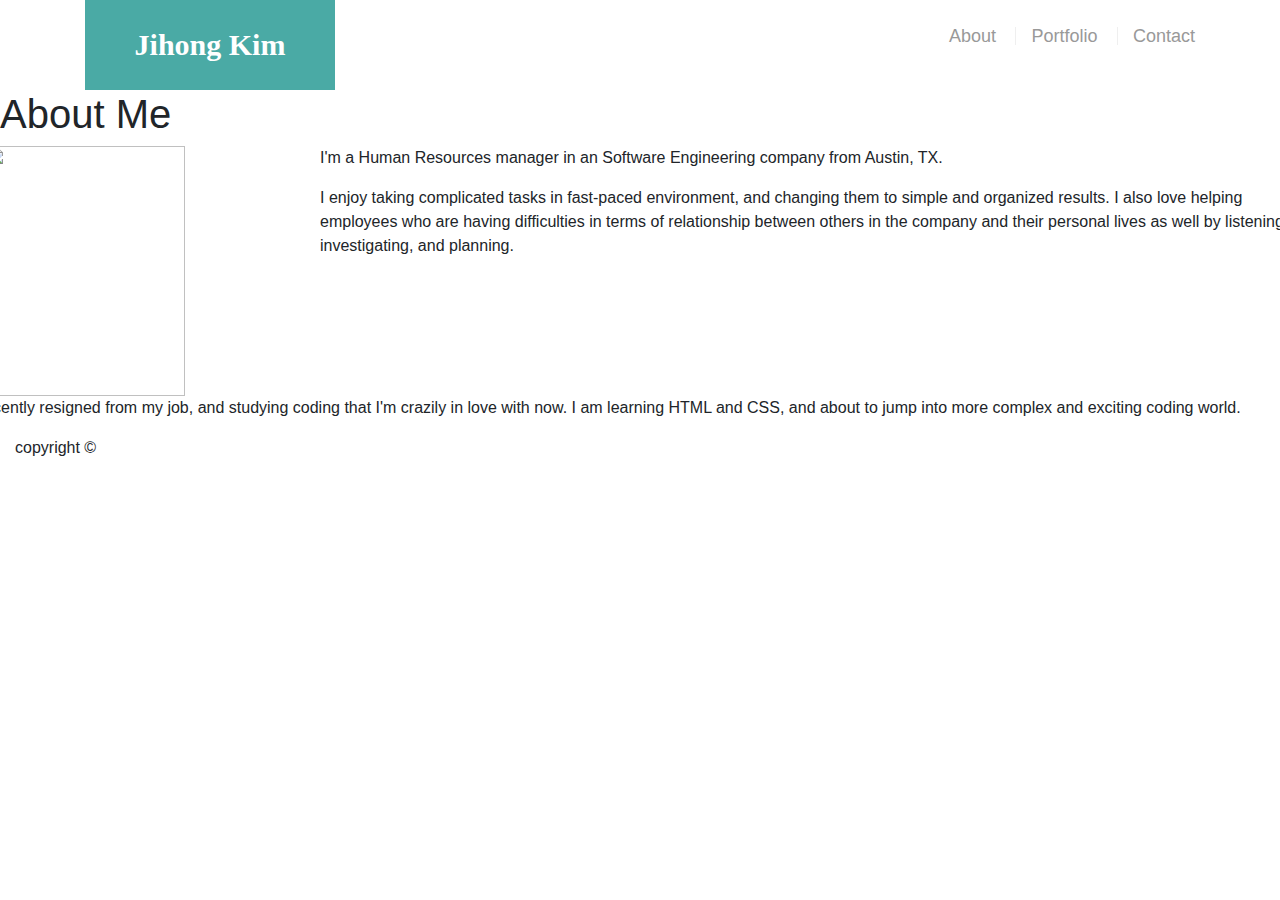
==== index.html @ 4adef0c6 "I finished the heading part of About Page" ====
<!DOCTYPE html>
<html lang="en-us">

<head>
    <title>About Jihong Kim</title>
    <link rel="stylesheet" href="https://stackpath.bootstrapcdn.com/bootstrap/4.3.1/css/bootstrap.min.css" integrity="sha384-ggOyR0iXCbMQv3Xipma34MD+dH/1fQ784/j6cY/iJTQUOhcWr7x9JvoRxT2MZw1T" crossorigin="anonymous">
    <meta charset="UTF-8">
    <meta name="viewport" content="width=device-width, initial-scale=1.0">
</head>


<body>
    <div class="container">
        <div class="row">
            <div class="col-lg-3">
                <div class="nameplate">Jihong Kim</div>
            </div>

            <div class="col-lg-9">
                <nav>
                    <a href="index.html">About</a>
                    <a href="portfolio.html">Portfolio</a>
                    <a href="contact.html">Contact</a>
                </nav>
            </div>
        </div>
    </div>

    <style>
    .nameplate {
        background-color: #4aaaa5;
        color: #fff;
        font-family: Georgia, Times, "Times New Roman", serif;
        text-align: center;
        font-weight: bold;
        font-size: 30px;
        line-height: 90px;
        width: 250px;
        float: left;
    }

    nav a {
        color: #999999;
        display: inline-block;
        text-decoration: none;
        font-family: 'Arial', 'Helvetica Neue', Helvetica, sans-serif;
        font-size: 18px;
        line-height: 18px;
        padding-left: 15px;
        margin-left: 15px;
        border-left: 1px solid #efefef;
    }

    nav a:first-child {
        border-left: 0 none;
    }

    nav {
        float: right;
        margin-top: 25px;
    }
    </style>

    <div id="main-container">
        <section class="main-section">
            <div class="row">
                <div class="col-lg-12">
                    <h1>About Me</h1>
                </div>

            <div class="row">
                <div class="col-lg-3">
                    <img src="assets/images/Profile-Picture-Jihong-Kim.png" height="250" width="200"/>
                </div>

                <div class="col-lg-9">
                    <p>I'm a Human Resources manager in an Software Engineering company from Austin, TX.</p>
    
                    <p>I enjoy taking complicated tasks in fast-paced environment, and changing them to simple and organized results. I also love helping employees who are having difficulties in terms of relationship between others in the company and their personal lives as well by listening, investigating, and planning.</p>
                </div>

            <div class="row">
                <div class="col-lg-12">
                    <p>I recently resigned from my job, and studying coding that I'm crazily in love with now. I am learning HTML and CSS, and about to jump into more complex and exciting coding world.</p>
                </div>
            </div>

        </section>
    </div>


    <div class=“row”>
        <div class="col-lg-12">
            <footer>
                copyright &copy;
            </footer>
        </div>
    </div>

</body>

</html>
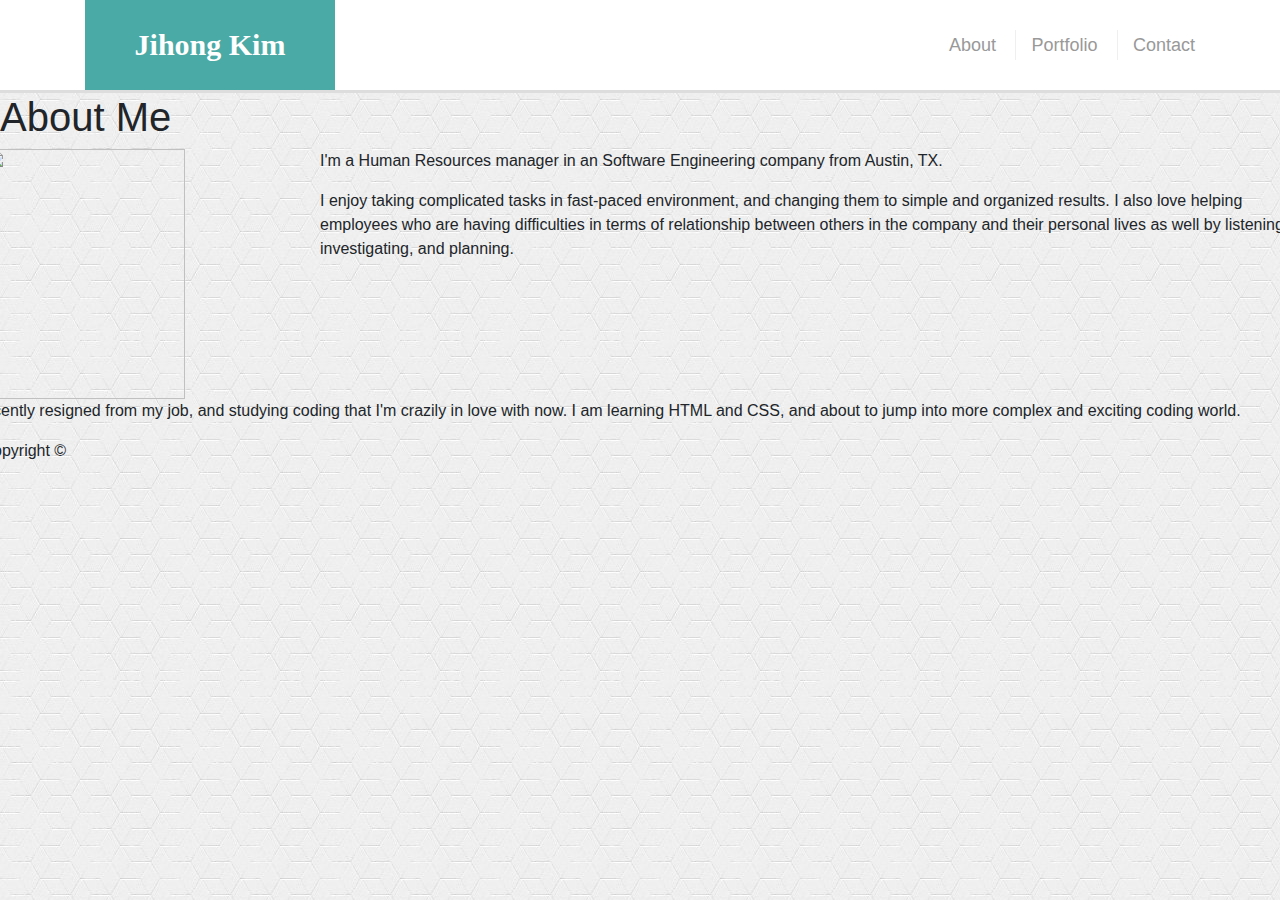
==== commit ba751034: "I adjusted margin and back ground color for Header, and inserted background image for the Body in Ab" ====
--- a/index.html
+++ b/index.html
@@ -10,6 +10,7 @@
 
 
 <body>
+    <header>
     <div class="container">
         <div class="row">
             <div class="col-lg-3">
@@ -25,8 +26,19 @@
             </div>
         </div>
     </div>
+    </header>
 
     <style>
+    body {
+        background: url('assets/images/Subtle-Light-Tile-Pattern-Vol2.jpg');
+    }
+
+    header{
+        width: 100%;
+        background-color: #fff;
+        border-bottom: 3px solid #ddd;    
+    }
+
     .nameplate {
         background-color: #4aaaa5;
         color: #fff;
@@ -45,7 +57,7 @@
         text-decoration: none;
         font-family: 'Arial', 'Helvetica Neue', Helvetica, sans-serif;
         font-size: 18px;
-        line-height: 18px;
+        line-height: 30px;
         padding-left: 15px;
         margin-left: 15px;
         border-left: 1px solid #efefef;
@@ -57,12 +69,11 @@
 
     nav {
         float: right;
-        margin-top: 25px;
+        margin-top: 30px;
     }
     </style>
 
-    <div id="main-container">
-        <section class="main-section">
+
             <div class="row">
                 <div class="col-lg-12">
                     <h1>About Me</h1>
@@ -85,8 +96,7 @@
                 </div>
             </div>
 
-        </section>
-    </div>
+   
 
 
     <div class=“row”>
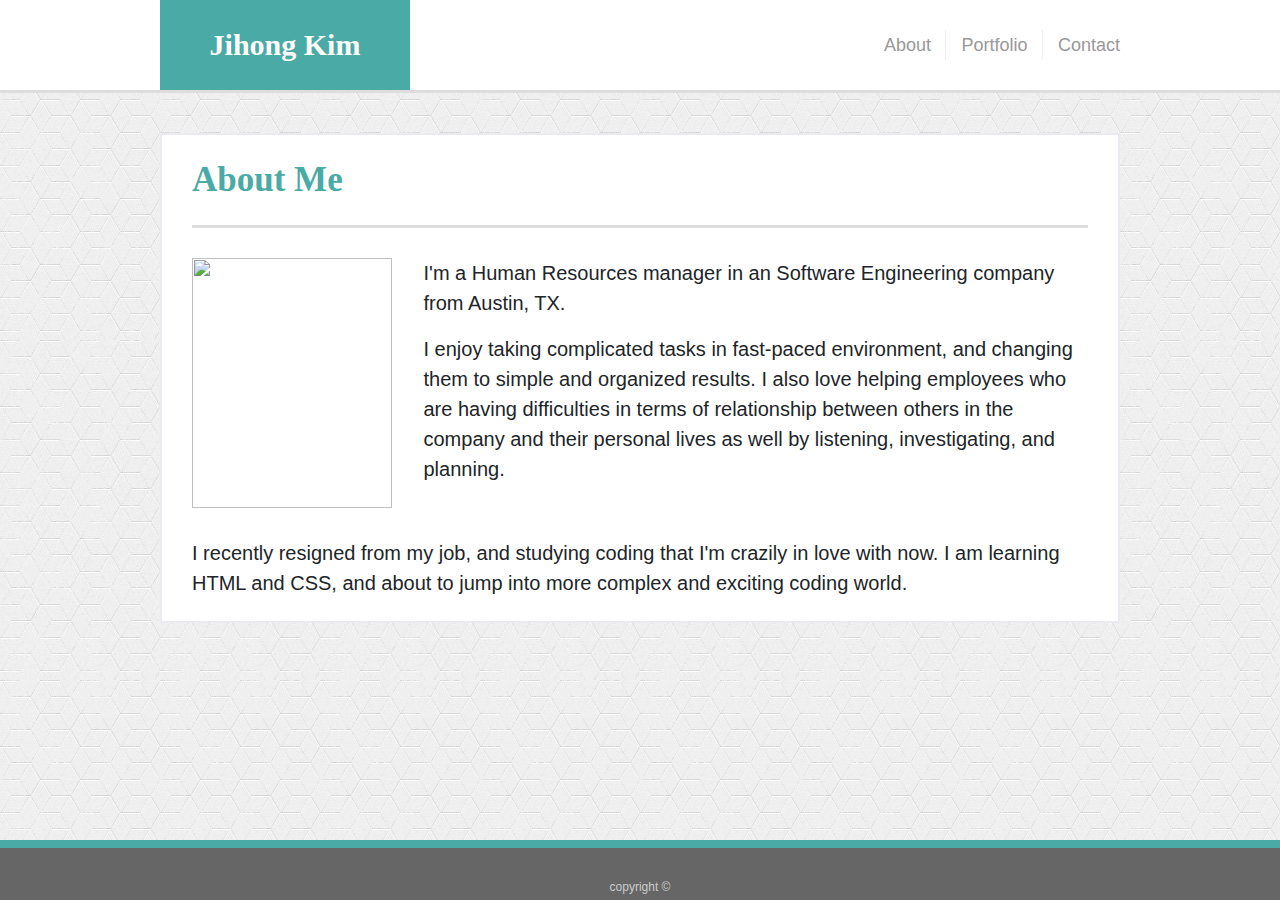
==== commit 7cb1bd94: "I completed About Page" ====
--- a/index.html
+++ b/index.html
@@ -11,7 +11,7 @@
 
 <body>
     <header>
-    <div class="container">
+    <div class="top-container">
         <div class="row">
             <div class="col-lg-3">
                 <div class="nameplate">Jihong Kim</div>
@@ -28,7 +28,13 @@
     </div>
     </header>
 
+
     <style>
+    .top-container{
+        width: 960px;
+        margin: auto;
+    }
+
     body {
         background: url('assets/images/Subtle-Light-Tile-Pattern-Vol2.jpg');
     }
@@ -36,7 +42,8 @@
     header{
         width: 100%;
         background-color: #fff;
-        border-bottom: 3px solid #ddd;    
+        border-bottom: 3px solid #ddd;  
+        margin-bottom: 40px;  
     }
 
     .nameplate {
@@ -59,8 +66,9 @@
         font-size: 18px;
         line-height: 30px;
         padding-left: 15px;
-        margin-left: 15px;
+        margin-left: 10px;
         border-left: 1px solid #efefef;
+
     }
 
     nav a:first-child {
@@ -70,42 +78,90 @@
     nav {
         float: right;
         margin-top: 30px;
+
     }
+    .main-container {
+            background-color: #fff;
+            width: 960px;
+            height: 490px;
+            margin: 0 auto;
+            border: 1px solid #ddd;
+            padding: 30px;
+            border: solid rgb(234, 234, 243) 2px
+
+        }
+    
+        h1 {
+            font-family: Georgia, Times, "Times New Roman", serif;
+            color: #4aaaa5;
+            font-size: 35px;
+            font-weight: bold;
+            line-height: 30px;
+            border-bottom: 3px solid #ddd;
+            padding: 0 0 30px 0;
+            margin-bottom: 30px;
+        }
+    
+        img {
+            float: left;
+            margin: 0 20px 30px 0;
+        }
+
+        p {
+            font-family: 'Arial', 'Helvetica Neue', Helvetica, sans-serif;
+            font-size: 20px;
+        }
+
+        footer {
+        padding: 30px 30px 5px 30px;
+        text-align: center;
+        font-size: 12px;
+        color: #ccc;
+        background: #666666;
+        height: 60px;
+        border-top: 8px solid #4aaaa5;
+        bottom: 0;
+        position: absolute;
+        width: 100%;
+        }
+
+.clear::after {
+    content: "";
+    clear: both;
+    display: table;
+}
     </style>
 
 
-            <div class="row">
-                <div class="col-lg-12">
-                    <h1>About Me</h1>
-                </div>
-
-            <div class="row">
-                <div class="col-lg-3">
-                    <img src="assets/images/Profile-Picture-Jihong-Kim.png" height="250" width="200"/>
-                </div>
-
-                <div class="col-lg-9">
-                    <p>I'm a Human Resources manager in an Software Engineering company from Austin, TX.</p>
-    
-                    <p>I enjoy taking complicated tasks in fast-paced environment, and changing them to simple and organized results. I also love helping employees who are having difficulties in terms of relationship between others in the company and their personal lives as well by listening, investigating, and planning.</p>
-                </div>
-
-            <div class="row">
-                <div class="col-lg-12">
-                    <p>I recently resigned from my job, and studying coding that I'm crazily in love with now. I am learning HTML and CSS, and about to jump into more complex and exciting coding world.</p>
-                </div>
+    <div class="main-container">
+        <div class="row">
+            <div class="col-lg-12">
+                <h1>About Me</h1>
             </div>
-
-   
+        </div>
 
 
-    <div class=“row”>
-        <div class="col-lg-12">
-            <footer>
-                copyright &copy;
-            </footer>
+    <div class="row">
+        <div class="col-lg-3">
+            <img src="assets/images/Profile-Picture-Jihong-Kim.png" height="250" width="200"/>
+        </div>
+
+        <div class="col-lg-9">
+            <p>I'm a Human Resources manager in an Software Engineering company from Austin, TX.</p>
+
+            <p>I enjoy taking complicated tasks in fast-paced environment, and changing them to simple and organized results. I also love helping employees who are having difficulties in terms of relationship between others in the company and their personal lives as well by listening, investigating, and planning.</p>
         </div>
     </div>
+    
+    <div class="row">
+        <div class="col-lg-12">
+            <p>I recently resigned from my job, and studying coding that I'm crazily in love with now. I am learning HTML and CSS, and about to jump into more complex and exciting coding world.</p>
+        </div>
+    </div>
+    </div>     
+    <footer>
+            copyright &copy;
+        </footer>
 
 </body>
 
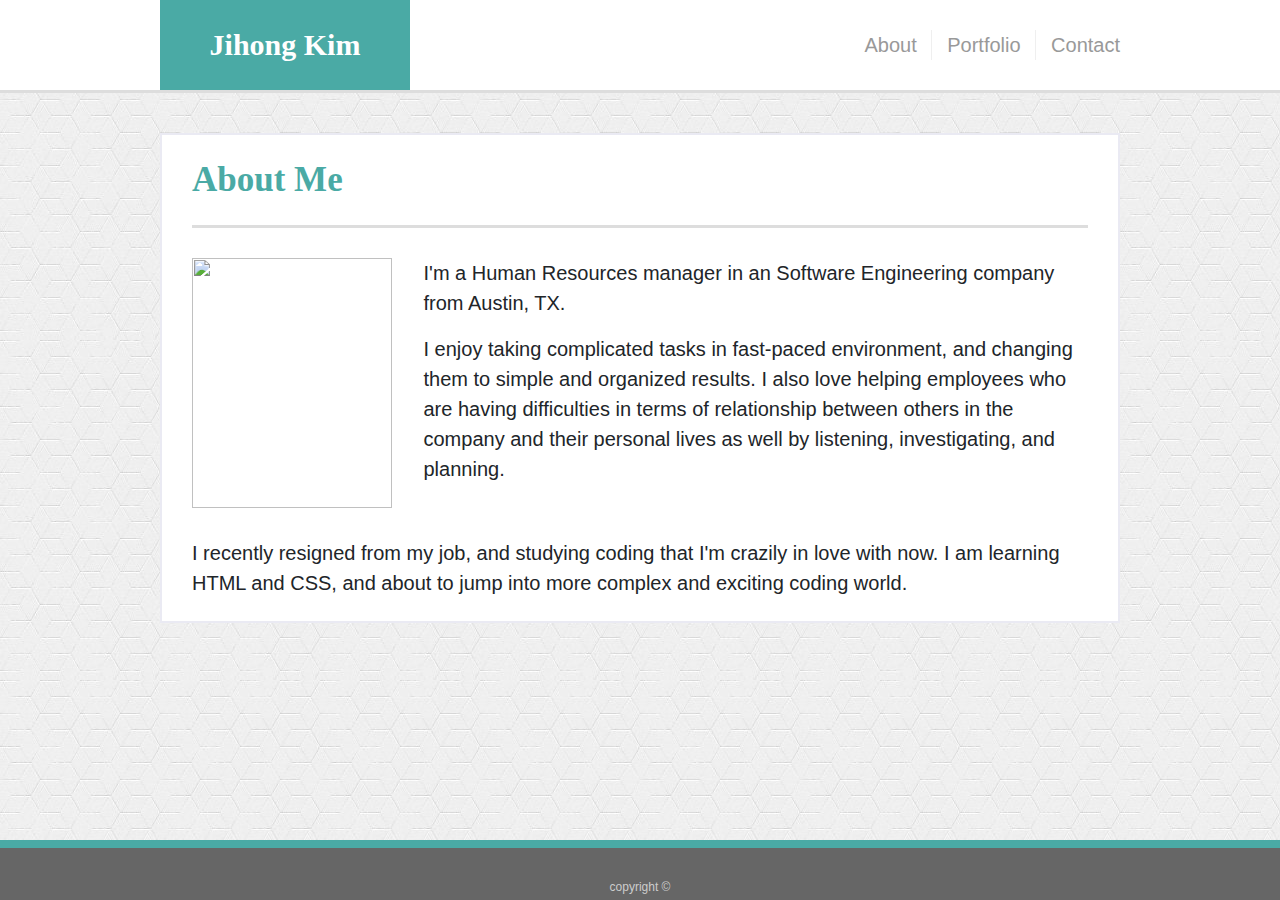
==== commit e8238cde: "I changed color and erased underlines for About, Portfolio, and Contact on navbar on Portfolio page" ====
--- a/index.html
+++ b/index.html
@@ -63,12 +63,16 @@
         display: inline-block;
         text-decoration: none;
         font-family: 'Arial', 'Helvetica Neue', Helvetica, sans-serif;
-        font-size: 18px;
+        font-size: 20px;
         line-height: 30px;
         padding-left: 15px;
         margin-left: 10px;
         border-left: 1px solid #efefef;
+    }
 
+    a:hover {
+        color: #999999;
+        text-decoration: none;
     }
 
     nav a:first-child {
@@ -78,58 +82,57 @@
     nav {
         float: right;
         margin-top: 30px;
+    }
 
+    .main-container {
+        background-color: #fff;
+        width: 960px;
+        height: 490px;
+        margin: 0 auto;
+        border: 1px solid #ddd;
+        padding: 30px;
+        border: solid rgb(234, 234, 243) 2px
     }
-    .main-container {
-            background-color: #fff;
-            width: 960px;
-            height: 490px;
-            margin: 0 auto;
-            border: 1px solid #ddd;
-            padding: 30px;
-            border: solid rgb(234, 234, 243) 2px
 
-        }
-    
-        h1 {
-            font-family: Georgia, Times, "Times New Roman", serif;
-            color: #4aaaa5;
-            font-size: 35px;
-            font-weight: bold;
-            line-height: 30px;
-            border-bottom: 3px solid #ddd;
-            padding: 0 0 30px 0;
-            margin-bottom: 30px;
-        }
-    
-        img {
-            float: left;
-            margin: 0 20px 30px 0;
-        }
+    h1 {
+        font-family: Georgia, Times, "Times New Roman", serif;
+        color: #4aaaa5;
+        font-size: 35px;
+        font-weight: bold;
+        line-height: 30px;
+        border-bottom: 3px solid #ddd;
+        padding: 0 0 30px 0;
+        margin-bottom: 30px;
+    }
 
-        p {
-            font-family: 'Arial', 'Helvetica Neue', Helvetica, sans-serif;
-            font-size: 20px;
-        }
+    img {
+        float: left;
+        margin: 0 20px 30px 0;
+    }
 
-        footer {
-        padding: 30px 30px 5px 30px;
-        text-align: center;
-        font-size: 12px;
-        color: #ccc;
-        background: #666666;
-        height: 60px;
-        border-top: 8px solid #4aaaa5;
-        bottom: 0;
-        position: absolute;
-        width: 100%;
-        }
+    p {
+        font-family: 'Arial', 'Helvetica Neue', Helvetica, sans-serif;
+        font-size: 20px;
+    }
 
-.clear::after {
-    content: "";
-    clear: both;
-    display: table;
-}
+    footer {
+    padding: 30px 30px 5px 30px;
+    text-align: center;
+    font-size: 12px;
+    color: #ccc;
+    background: #666666;
+    height: 60px;
+    border-top: 8px solid #4aaaa5;
+    bottom: 0;
+    position: absolute;
+    width: 100%;
+    }
+
+    .clear::after {
+        content: "";
+        clear: both;
+        display: table;
+    }
     </style>
 
 
@@ -141,27 +144,29 @@
         </div>
 
 
-    <div class="row">
-        <div class="col-lg-3">
-            <img src="assets/images/Profile-Picture-Jihong-Kim.png" height="250" width="200"/>
+        <div class="row">
+            <div class="col-lg-3">
+                <img src="assets/images/Profile-Picture-Jihong-Kim.png" height="250" width="200"/>
+            </div>
+
+            <div class="col-lg-9">
+                <p>I'm a Human Resources manager in an Software Engineering company from Austin, TX.</p>
+
+                <p>I enjoy taking complicated tasks in fast-paced environment, and changing them to simple and organized results. I also love helping employees who are having difficulties in terms of relationship between others in the company and their personal lives as well by listening, investigating, and planning.</p>
+            </div>
         </div>
-
-        <div class="col-lg-9">
-            <p>I'm a Human Resources manager in an Software Engineering company from Austin, TX.</p>
-
-            <p>I enjoy taking complicated tasks in fast-paced environment, and changing them to simple and organized results. I also love helping employees who are having difficulties in terms of relationship between others in the company and their personal lives as well by listening, investigating, and planning.</p>
+        
+        <div class="row">
+            <div class="col-lg-12">
+                <p>I recently resigned from my job, and studying coding that I'm crazily in love with now. I am learning HTML and CSS, and about to jump into more complex and exciting coding world.</p>
+            </div>
         </div>
-    </div>
+    </div> 
     
-    <div class="row">
-        <div class="col-lg-12">
-            <p>I recently resigned from my job, and studying coding that I'm crazily in love with now. I am learning HTML and CSS, and about to jump into more complex and exciting coding world.</p>
-        </div>
-    </div>
-    </div>     
+    
     <footer>
-            copyright &copy;
-        </footer>
+        copyright &copy;
+    </footer>
 
 </body>
 
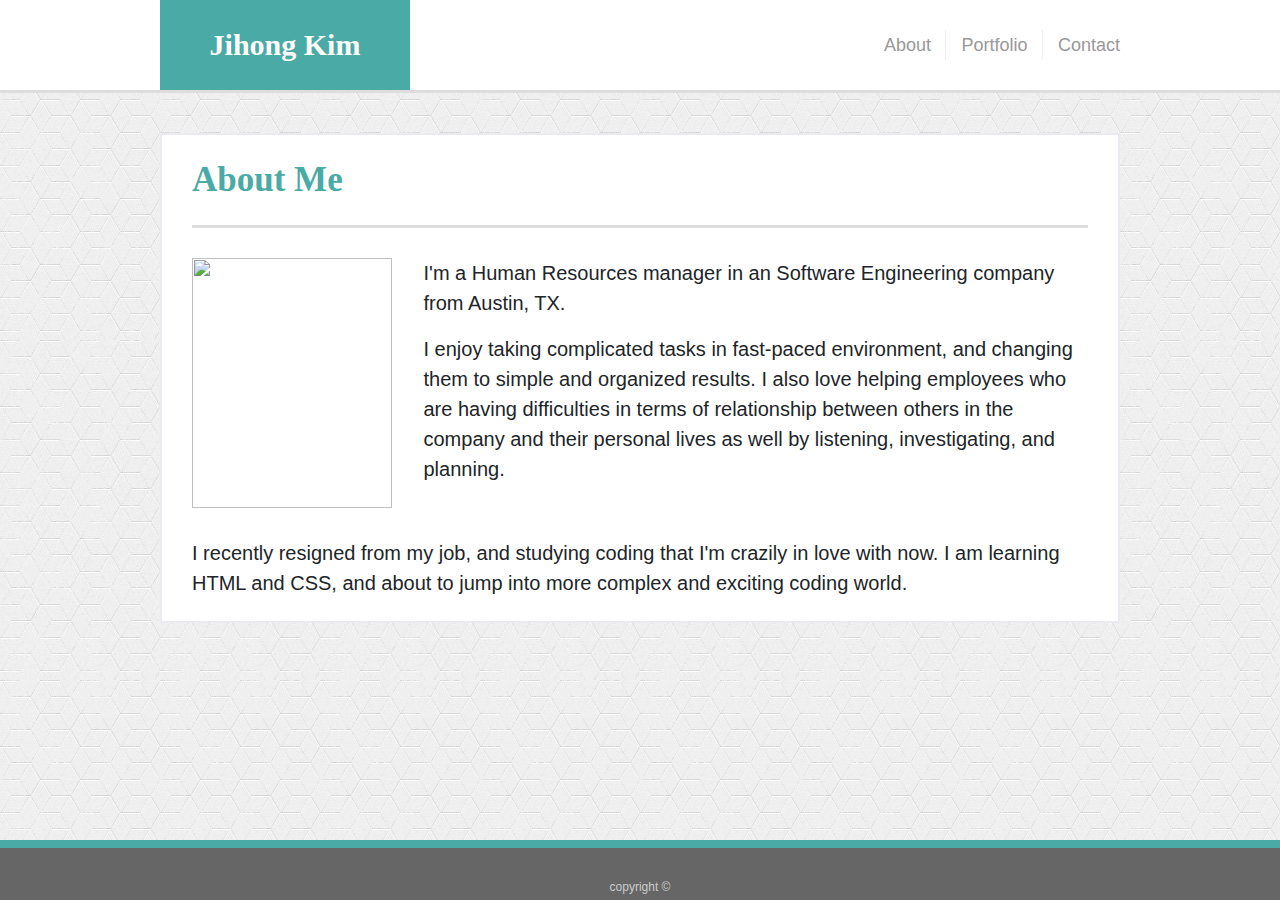
==== commit 457e77a5: "I changed font size for a link on navbar on About page" ====
--- a/index.html
+++ b/index.html
@@ -63,7 +63,7 @@
         display: inline-block;
         text-decoration: none;
         font-family: 'Arial', 'Helvetica Neue', Helvetica, sans-serif;
-        font-size: 20px;
+        font-size: 18px;
         line-height: 30px;
         padding-left: 15px;
         margin-left: 10px;
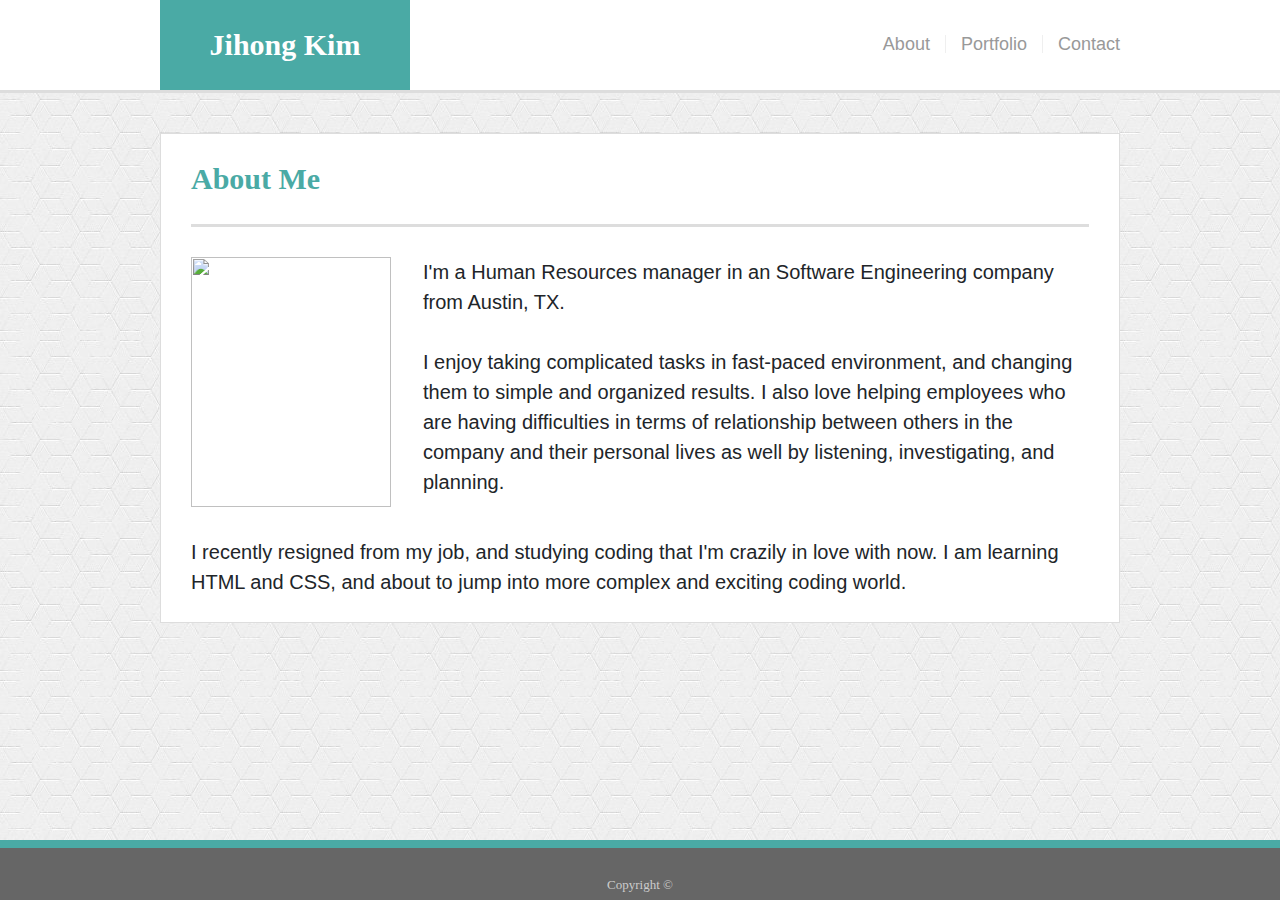
==== commit 816cf3a9: "I made separate style sheet with css file type, and used bootstrap navbar" ====
--- a/index.html
+++ b/index.html
@@ -4,6 +4,8 @@
 <head>
     <title>About Jihong Kim</title>
     <link rel="stylesheet" href="https://stackpath.bootstrapcdn.com/bootstrap/4.3.1/css/bootstrap.min.css" integrity="sha384-ggOyR0iXCbMQv3Xipma34MD+dH/1fQ784/j6cY/iJTQUOhcWr7x9JvoRxT2MZw1T" crossorigin="anonymous">
+    <link rel="stylesheet" type="text/css" href="assets/css/reset.css">
+    <link rel="stylesheet" type="text/css" href="assets/css/style.css">
     <meta charset="UTF-8">
     <meta name="viewport" content="width=device-width, initial-scale=1.0">
 </head>
@@ -11,132 +13,33 @@
 
 <body>
     <header>
-    <div class="top-container">
-        <div class="row">
-            <div class="col-lg-3">
-                <div class="nameplate">Jihong Kim</div>
+        <div class="top-container">
+            <div class="row">
+                <div class="col-lg-3">
+                    <div class="nameplate">Jihong Kim</div>
+                </div>
+        
+                <div class="col-lg-9">
+                    <nav>
+                        <ul class="nav justify-content-end">
+                            <li class="nav-item">
+                                <a class="nav-link active" href="index.html">About</a>
+                            </li>
+                            <li class="nav-item-1">
+                                <a class="nav-link" href="portfolio.html" style="border-left:1px solid #efefef;">Portfolio</a>
+                            </li>
+                            <li class="nav-item-1">
+                                <a class="nav-link" href="contact.html" style="border-left:1px solid #efefef;">Contact</a>
+                            </li>
+                        </ul>
+                    </nav>
+                </div>
             </div>
-
-            <div class="col-lg-9">
-                <nav>
-                    <a href="index.html">About</a>
-                    <a href="portfolio.html">Portfolio</a>
-                    <a href="contact.html">Contact</a>
-                </nav>
-            </div>
-        </div>
-    </div>
+        </div>      
     </header>
 
 
-    <style>
-    .top-container{
-        width: 960px;
-        margin: auto;
-    }
-
-    body {
-        background: url('assets/images/Subtle-Light-Tile-Pattern-Vol2.jpg');
-    }
-
-    header{
-        width: 100%;
-        background-color: #fff;
-        border-bottom: 3px solid #ddd;  
-        margin-bottom: 40px;  
-    }
-
-    .nameplate {
-        background-color: #4aaaa5;
-        color: #fff;
-        font-family: Georgia, Times, "Times New Roman", serif;
-        text-align: center;
-        font-weight: bold;
-        font-size: 30px;
-        line-height: 90px;
-        width: 250px;
-        float: left;
-    }
-
-    nav a {
-        color: #999999;
-        display: inline-block;
-        text-decoration: none;
-        font-family: 'Arial', 'Helvetica Neue', Helvetica, sans-serif;
-        font-size: 18px;
-        line-height: 30px;
-        padding-left: 15px;
-        margin-left: 10px;
-        border-left: 1px solid #efefef;
-    }
-
-    a:hover {
-        color: #999999;
-        text-decoration: none;
-    }
-
-    nav a:first-child {
-        border-left: 0 none;
-    }
-
-    nav {
-        float: right;
-        margin-top: 30px;
-    }
-
-    .main-container {
-        background-color: #fff;
-        width: 960px;
-        height: 490px;
-        margin: 0 auto;
-        border: 1px solid #ddd;
-        padding: 30px;
-        border: solid rgb(234, 234, 243) 2px
-    }
-
-    h1 {
-        font-family: Georgia, Times, "Times New Roman", serif;
-        color: #4aaaa5;
-        font-size: 35px;
-        font-weight: bold;
-        line-height: 30px;
-        border-bottom: 3px solid #ddd;
-        padding: 0 0 30px 0;
-        margin-bottom: 30px;
-    }
-
-    img {
-        float: left;
-        margin: 0 20px 30px 0;
-    }
-
-    p {
-        font-family: 'Arial', 'Helvetica Neue', Helvetica, sans-serif;
-        font-size: 20px;
-    }
-
-    footer {
-    padding: 30px 30px 5px 30px;
-    text-align: center;
-    font-size: 12px;
-    color: #ccc;
-    background: #666666;
-    height: 60px;
-    border-top: 8px solid #4aaaa5;
-    bottom: 0;
-    position: absolute;
-    width: 100%;
-    }
-
-    .clear::after {
-        content: "";
-        clear: both;
-        display: table;
-    }
-    </style>
-
-
-    <div class="main-container">
+    <div class="main-container about">
         <div class="row">
             <div class="col-lg-12">
                 <h1>About Me</h1>
@@ -146,7 +49,7 @@
 
         <div class="row">
             <div class="col-lg-3">
-                <img src="assets/images/Profile-Picture-Jihong-Kim.png" height="250" width="200"/>
+                <img class="my-image" src="assets/images/Profile-Picture-Jihong-Kim.png" height="250" width="200"/>
             </div>
 
             <div class="col-lg-9">
@@ -165,7 +68,7 @@
     
     
     <footer>
-        copyright &copy;
+        Copyright &copy;
     </footer>
 
 </body>
--- a/assets/css/style.css
+++ b/assets/css/style.css
@@ -0,0 +1,189 @@
+body {
+    background: url('../images/Subtle-Light-Tile-Pattern-Vol2.jpg');
+}
+
+.top-container{
+    width: 960px;
+    margin: auto;
+}
+
+header{
+    width: 100%;
+    background-color: #fff;
+    border-bottom: 3px solid #ddd;  
+    margin-bottom: 40px;  
+}
+
+.nameplate {
+    background-color: #4aaaa5;
+    color: #fff;
+    font-family: Georgia, "Times New Roman", serif;
+    text-align: center;
+    font-weight: bold;
+    font-size: 30px;
+    line-height: 90px;
+    width: 250px;
+    float: left;
+}
+
+nav {
+    float: right;
+    margin-top: 35px;
+}
+
+.nav a {
+    color: #999;
+    font-family: 'Arial', 'Helvetica Neue', Helvetica, sans-serif;
+    font-size: 18px;
+    padding: 0 0 0 15px; 
+    margin-left: 15px;
+    line-height: 18px;
+}
+
+h1 {
+    font-family: Georgia, Times, "Times New Roman", serif;
+    color: #4aaaa5;
+    font-size: 30px;
+    font-weight: bold;
+    line-height: 30px;
+    border-bottom: 3px solid #ddd;
+    padding: 0 0 30px 0;
+    margin-bottom: 30px;
+}
+
+.main-container {
+    background-color: #fff;
+    width: 960px;
+    margin: 0 auto;
+    border: 1px solid #ddd;
+    padding: 30px;
+    margin-bottom: 120px;
+}
+
+footer {
+    padding: 30px 30px 5px 30px;
+    text-align: center;
+    font-size: 13px;
+    color: #ccc;
+    background: #666666;
+    height: 60px;
+    border-top: 8px solid #4aaaa5;
+    bottom: 0;
+    position: fixed;
+    width: 100%;
+}
+
+/* About Page */
+
+.about {
+    height: 490px;
+}
+
+img {
+    float: left;
+    margin: 0 20px 30px 0;
+}
+
+.my-image {
+    float: left;
+    margin: 0 20px 30px 0;
+    width: 200px;
+    height: 250px;
+}
+
+p {
+    font-family: 'Arial', 'Helvetica Neue', Helvetica, sans-serif;
+    font-size: 20px;
+    line-height: 30px;
+    margin-bottom: 30px;
+}
+
+.clear::after {
+    content: "";
+    clear: both;
+    display: table;
+}
+
+
+
+/* Portfolio Page */
+
+.portfolio img {
+    width: 270px;
+    height: 200px;
+    margin-bottom: 55px;
+    margin-right: 40px;
+    float: left;
+    position: relative;
+}
+
+.main-container h2 {
+    color: #fff;
+    background: #4aaaa5;
+    font-family: 'Georgia', 'Times New Roman', serif;
+    text-align: center;
+    line-height: 15px;
+    font-weight: 300;
+    font-size: 20px;
+    width: 270px;
+    height: 60px;
+    position: absolute;
+    top: 135px;
+    padding: 23px 0px 0px 0px;
+}
+
+.main-container a:link {
+    text-decoration: none;
+    font-family:'Georgia' Times, 'Times New Roman', serif;
+    color: #fff;
+}
+
+
+
+
+/* Contact Page */
+
+textarea {
+    height: 200px;
+    margin-bottom: 20px;
+}
+
+input[type=text],
+input[type=email],
+label,
+textarea {
+    width: 100%;
+    font-family: 'Arial', 'Helvetica Neue', Helvetica, sans-serif;
+}
+
+input[type=text],
+input[type=email],
+textarea {
+    border: 1px solid #ddd;
+    font-size: 14px;
+}
+
+input[type=text],
+input[type=email] {
+    height: 30px;
+    margin-bottom: 20px;
+    padding-left: 8px;
+    color: #777777;
+}
+
+button {
+    background: #4aaaa5;
+    font-size: 18px;
+    font-family: 'Arial', 'Helvetica Neue', Helvetica, sans-serif;
+    color: #fff;
+    width: 110px;
+    height: 40px;
+    cursor: pointer;
+}
+
+label {
+    font-size: 18px;
+    color: #777777;
+    margin-bottom: 5px;
+}
+
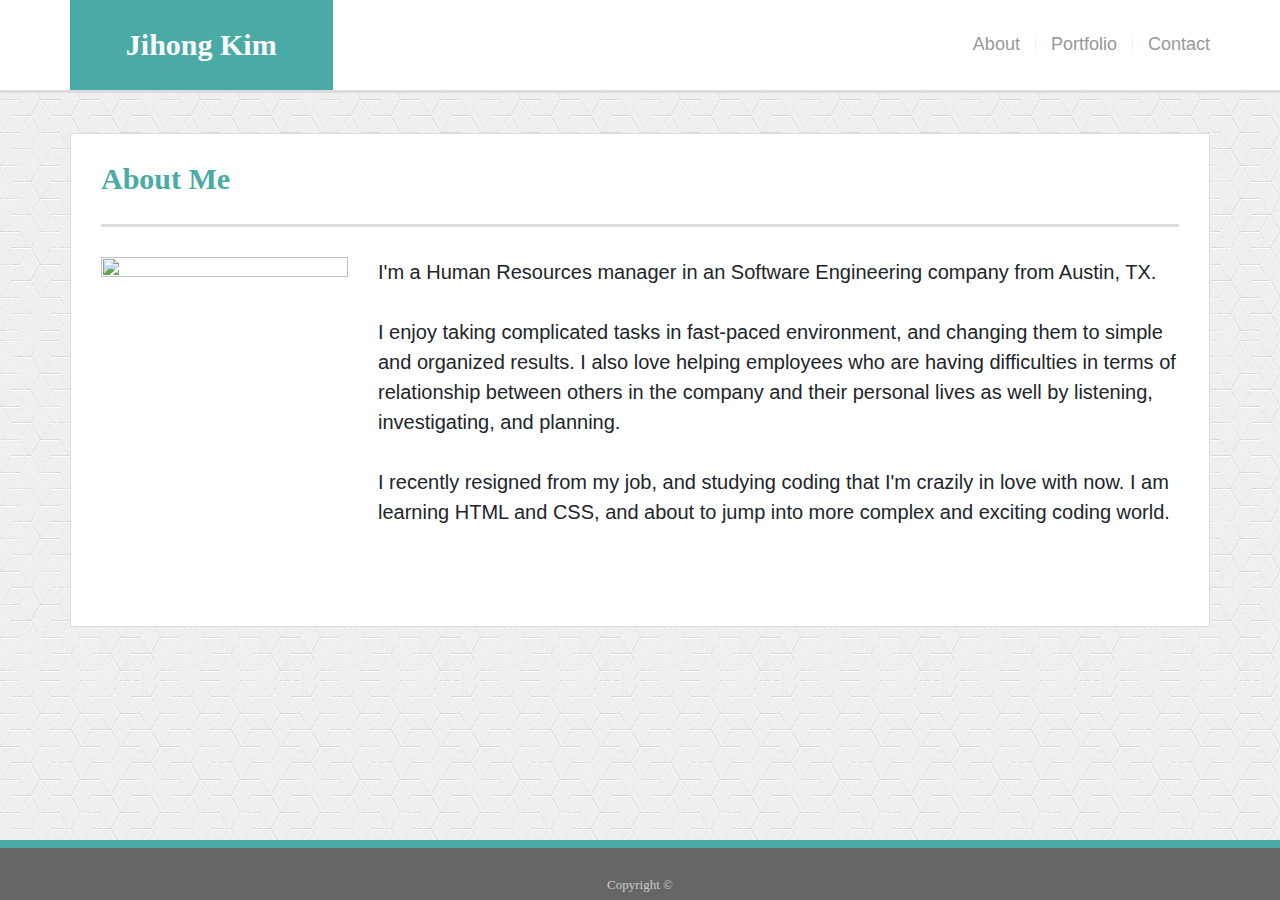
==== commit fb97b33a: "I adjusted columns for my three pages to be responsive" ====
--- a/index.html
+++ b/index.html
@@ -13,22 +13,22 @@
 
 <body>
     <header>
-        <div class="top-container">
+        <div class="top-container container">
             <div class="row">
-                <div class="col-lg-3">
+                <div class="col-lg-3 col-sm-12">
                     <div class="nameplate">Jihong Kim</div>
                 </div>
         
-                <div class="col-lg-9">
+                <div class="col-lg-9 col-sm-12">
                     <nav>
-                        <ul class="nav justify-content-end">
+                        <ul class="nav justify-content-center justify-content-lg-end">
                             <li class="nav-item">
                                 <a class="nav-link active" href="index.html">About</a>
                             </li>
-                            <li class="nav-item-1">
+                            <li class="nav-item">
                                 <a class="nav-link" href="portfolio.html" style="border-left:1px solid #efefef;">Portfolio</a>
                             </li>
-                            <li class="nav-item-1">
+                            <li class="nav-item">
                                 <a class="nav-link" href="contact.html" style="border-left:1px solid #efefef;">Contact</a>
                             </li>
                         </ul>
@@ -39,28 +39,24 @@
     </header>
 
 
-    <div class="main-container about">
+    <div class="main-container about container">
         <div class="row">
-            <div class="col-lg-12">
+            <div class="col-lg-12 col-sm-12">
                 <h1>About Me</h1>
             </div>
         </div>
 
 
         <div class="row">
-            <div class="col-lg-3">
-                <img class="my-image" src="assets/images/Profile-Picture-Jihong-Kim.png" height="250" width="200"/>
+            <div class="col-lg-3 col-md-4 col-sm-12">
+                <img class="my-image" class="img-float" src="assets/images/Profile-Picture-Jihong-Kim.png" height="250" width="200"/>
             </div>
 
-            <div class="col-lg-9">
+            <div class="col-lg-9 col-md-8 col-sm-12">
                 <p>I'm a Human Resources manager in an Software Engineering company from Austin, TX.</p>
 
                 <p>I enjoy taking complicated tasks in fast-paced environment, and changing them to simple and organized results. I also love helping employees who are having difficulties in terms of relationship between others in the company and their personal lives as well by listening, investigating, and planning.</p>
-            </div>
-        </div>
-        
-        <div class="row">
-            <div class="col-lg-12">
+
                 <p>I recently resigned from my job, and studying coding that I'm crazily in love with now. I am learning HTML and CSS, and about to jump into more complex and exciting coding world.</p>
             </div>
         </div>
--- a/assets/css/style.css
+++ b/assets/css/style.css
@@ -3,15 +3,15 @@
 }
 
 .top-container{
-    width: 960px;
     margin: auto;
+    padding: 0;
 }
 
 header{
     width: 100%;
     background-color: #fff;
     border-bottom: 3px solid #ddd;  
-    margin-bottom: 40px;  
+    margin-bottom: 40px;
 }
 
 .nameplate {
@@ -22,13 +22,16 @@
     font-weight: bold;
     font-size: 30px;
     line-height: 90px;
-    width: 250px;
-    float: left;
+}
+
+ul {
+    margin: 0 auto;
+    padding: 35px 0 35px 0;
 }
 
 nav {
-    float: right;
-    margin-top: 35px;
+    min-height: 75px;
+    width: 100%;
 }
 
 .nav a {
@@ -53,12 +56,12 @@
 
 .main-container {
     background-color: #fff;
-    width: 960px;
     margin: 0 auto;
     border: 1px solid #ddd;
     padding: 30px;
     margin-bottom: 120px;
 }
+
 
 footer {
     padding: 30px 30px 5px 30px;
@@ -76,19 +79,13 @@
 /* About Page */
 
 .about {
-    height: 490px;
-}
-
-img {
-    float: left;
-    margin: 0 20px 30px 0;
+    height: auto;
 }
 
 .my-image {
-    float: left;
     margin: 0 20px 30px 0;
-    width: 200px;
-    height: 250px;
+    width: 100%;
+    height: auto;
 }
 
 p {
@@ -109,11 +106,9 @@
 /* Portfolio Page */
 
 .portfolio img {
-    width: 270px;
-    height: 200px;
+    width: 100%;
+    height: auto;
     margin-bottom: 55px;
-    margin-right: 40px;
-    float: left;
     position: relative;
 }
 
@@ -125,10 +120,10 @@
     line-height: 15px;
     font-weight: 300;
     font-size: 20px;
-    width: 270px;
+    width: 100%;
     height: 60px;
     position: absolute;
-    top: 135px;
+    top: 60%;
     padding: 23px 0px 0px 0px;
 }
 
